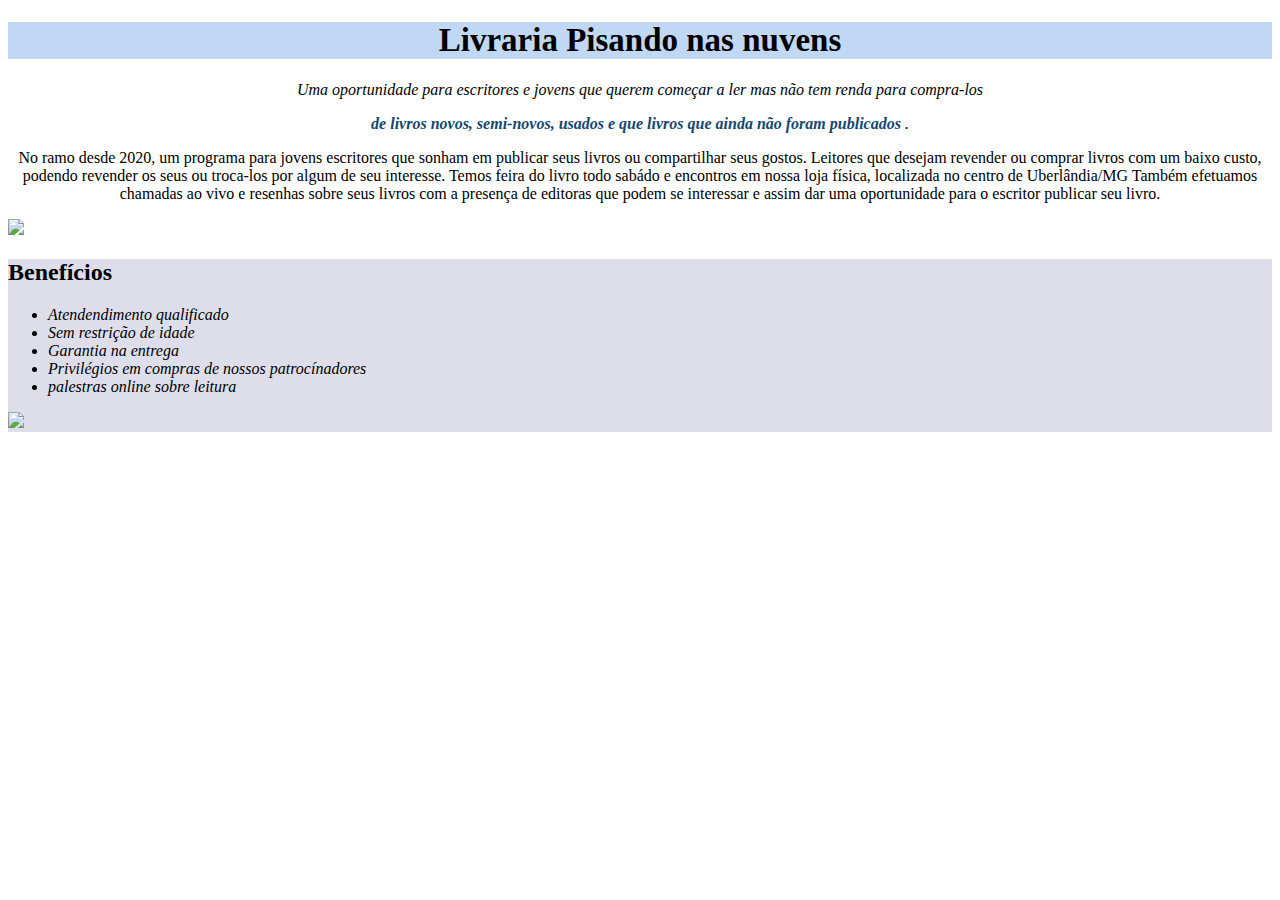
==== index.html @ e5ee7374 "ssss" ====
<!DOCTYPE html>
<html lang="pt-br">
    <head>
        <meta charset="UTF-8">
        <title> livraria pisando nas nuvens</title>
        <link rel="stylesheet" href="style.css">
    </head>
    
    <body>
       
    <div class="principal">
     <h1> Livraria Pisando nas nuvens</h1>

     <p><em>Uma oportunidade para escritores e jovens que querem começar a ler mas não tem renda para compra-los </p>
     <p><strong> de livros novos, semi-novos, usados e que livros que ainda não foram publicados </strong>. </em></p>
    
     <p>No ramo desde 2020, um programa para jovens escritores que sonham em publicar seus livros ou compartilhar seus gostos.
     Leitores que desejam revender ou comprar livros com um baixo custo, podendo revender os seus ou troca-los por algum de seu interesse.
        Temos feira do livro todo sabádo e encontros em nossa loja física, localizada no centro de Uberlândia/MG 
        Também efetuamos chamadas ao vivo e resenhas sobre seus livros com a presença de editoras que podem se interessar e assim dar uma oportunidade 
        para o escritor publicar seu livro.</p>

     
     <img id="livro" src="http://www.agenciaeplus.com.br/wp-content/uploads/2018/04/books2.jpg">
    </div>

    <div class="beneficios">
     <h2>Benefícios</h2>
         <ul>
            <li class="itens"> Atendendimento qualificado</li>
            <li class="itens">Sem restrição de idade</li>
            <li class="itens">Garantia na entrega</li>
            <li class="itens">Privilégios em compras de nossos patrocínadores</li>
            <li class="itens">palestras online sobre leitura</li>
        </ul>
        <img id="livro" src="http://www.agenciaeplus.com.br/wp-content/uploads/2018/04/books2.jpg">
    </div>


    </div>


    </body>
 </html>
---- style.css ----
h1 {
   font-size: 33px;
   text-align: center;
   background: rgb(193, 216, 245);
}

p{
    text-align: center;
}

 strong {
    color: rgb(21, 71, 112);
 }

  .itens{
   font-style: italic;
  }

 .beneficios {
     background-color: rgb(222, 222, 235);
}
#livro{
   width: 200mpx;
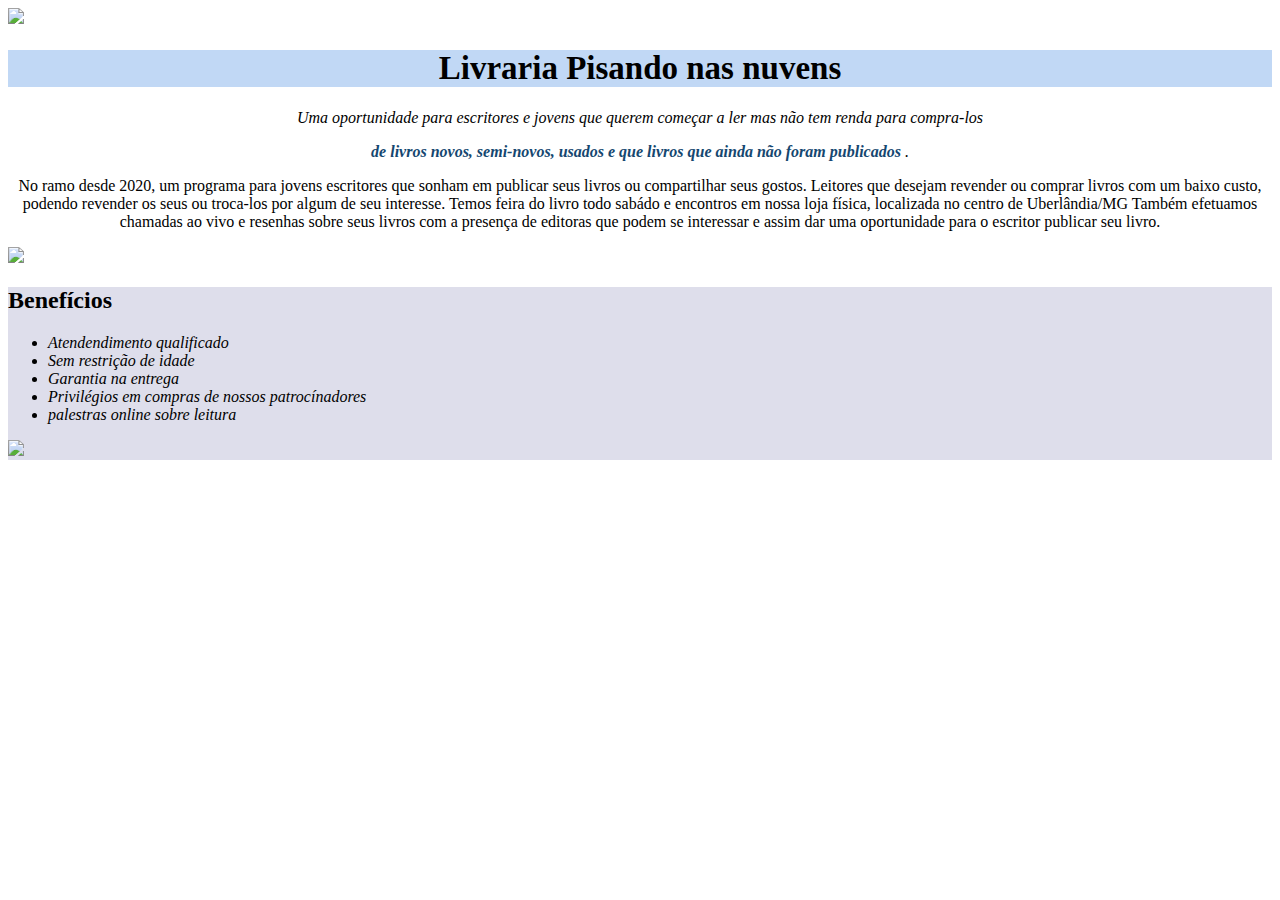
==== commit 057d8671: "nnn" ====
--- a/index.html
+++ b/index.html
@@ -7,7 +7,7 @@
     </head>
     
     <body>
-       
+        <img id="livro" src="http://www.agenciaeplus.com.br/wp-content/uploads/2018/04/books2.jpg">
     <div class="principal">
      <h1> Livraria Pisando nas nuvens</h1>
 
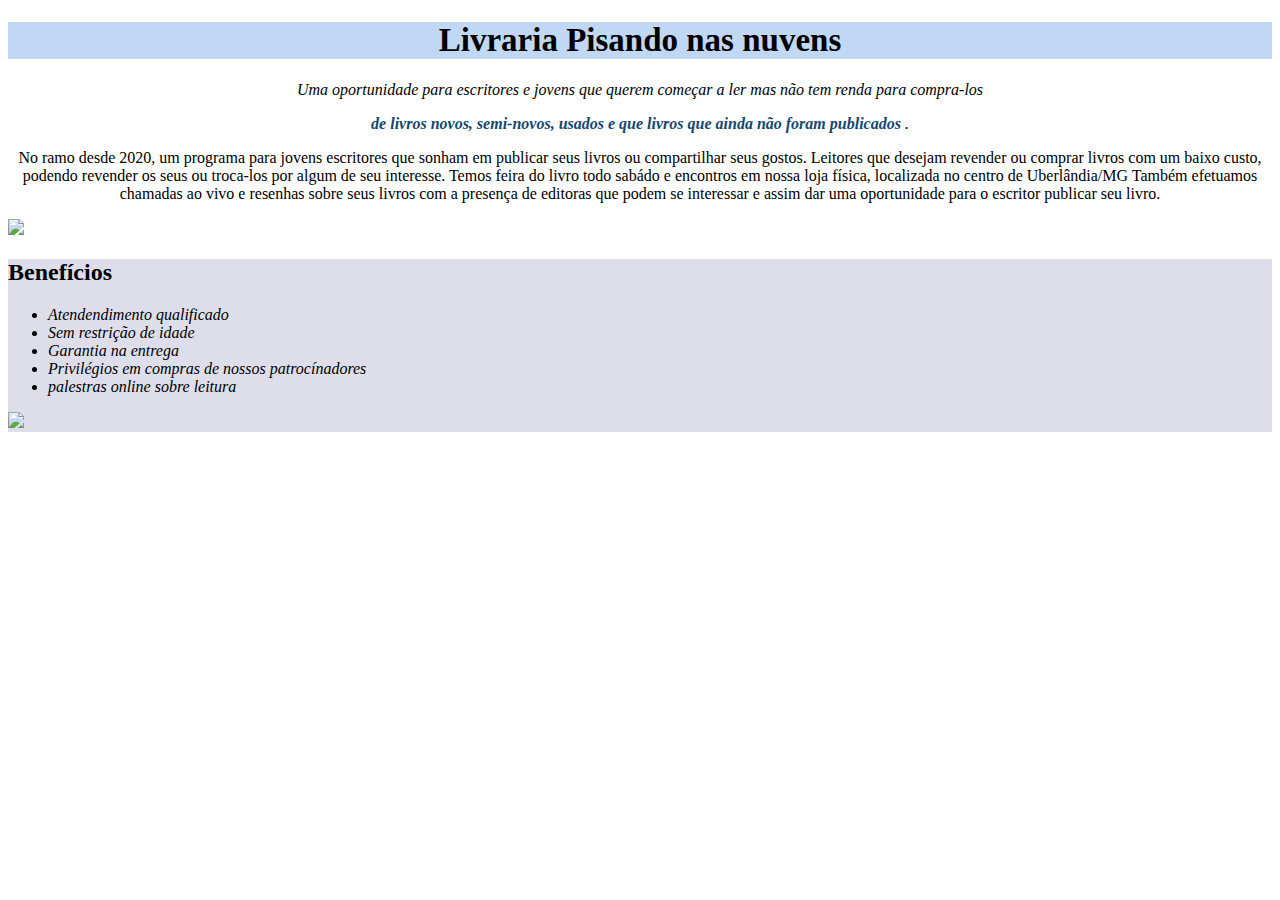
==== commit 9eb23c39: "mm" ====
--- a/index.html
+++ b/index.html
@@ -7,7 +7,7 @@
     </head>
     
     <body>
-        <img id="livro" src="http://www.agenciaeplus.com.br/wp-content/uploads/2018/04/books2.jpg">
+    
     <div class="principal">
      <h1> Livraria Pisando nas nuvens</h1>
 
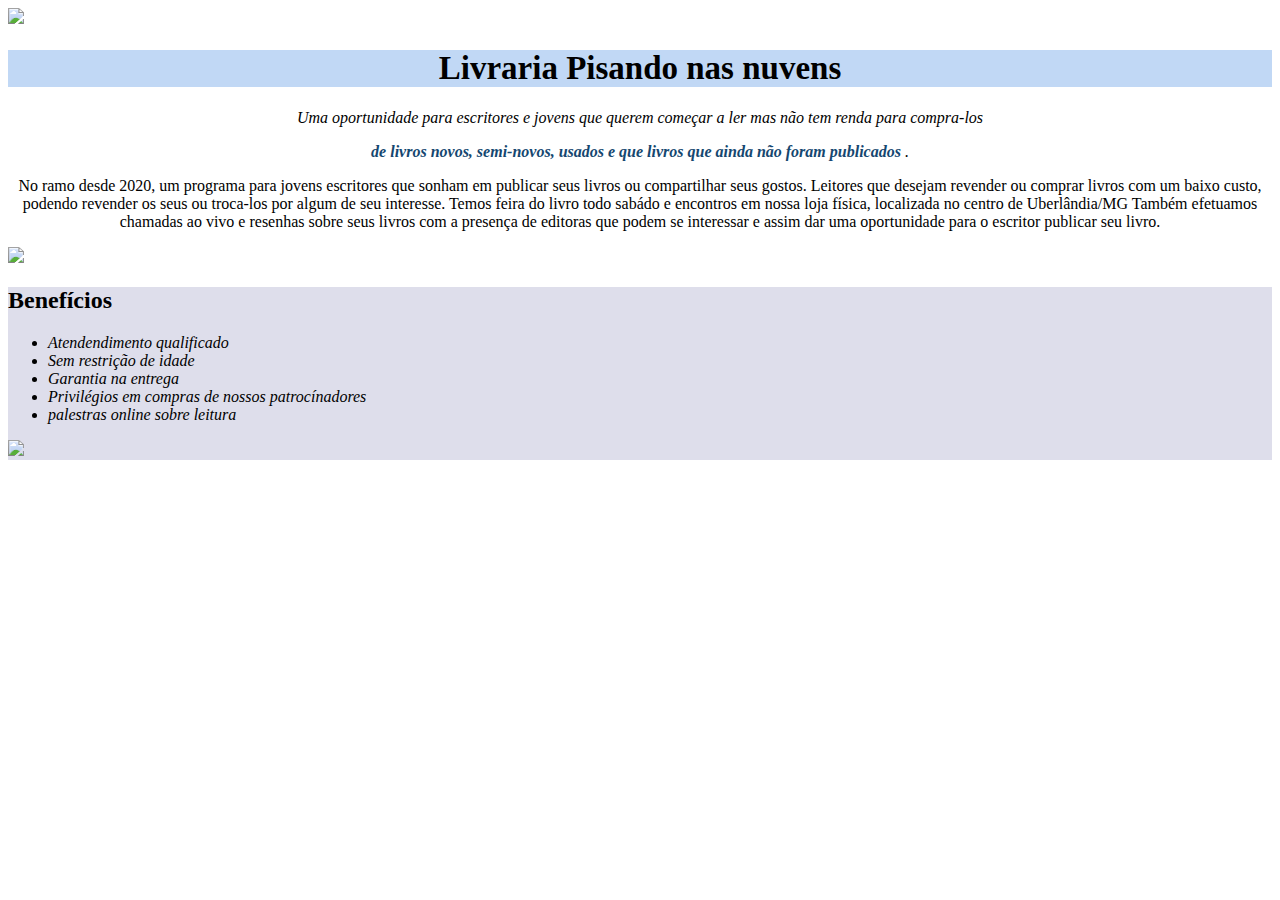
==== commit 0d4bc056: "nn" ====
--- a/index.html
+++ b/index.html
@@ -7,7 +7,7 @@
     </head>
     
     <body>
-    
+        <img id="livroo" src="http://www.agenciaeplus.com.br/wp-content/uploads/2018/04/books2.jpg">
     <div class="principal">
      <h1> Livraria Pisando nas nuvens</h1>
 
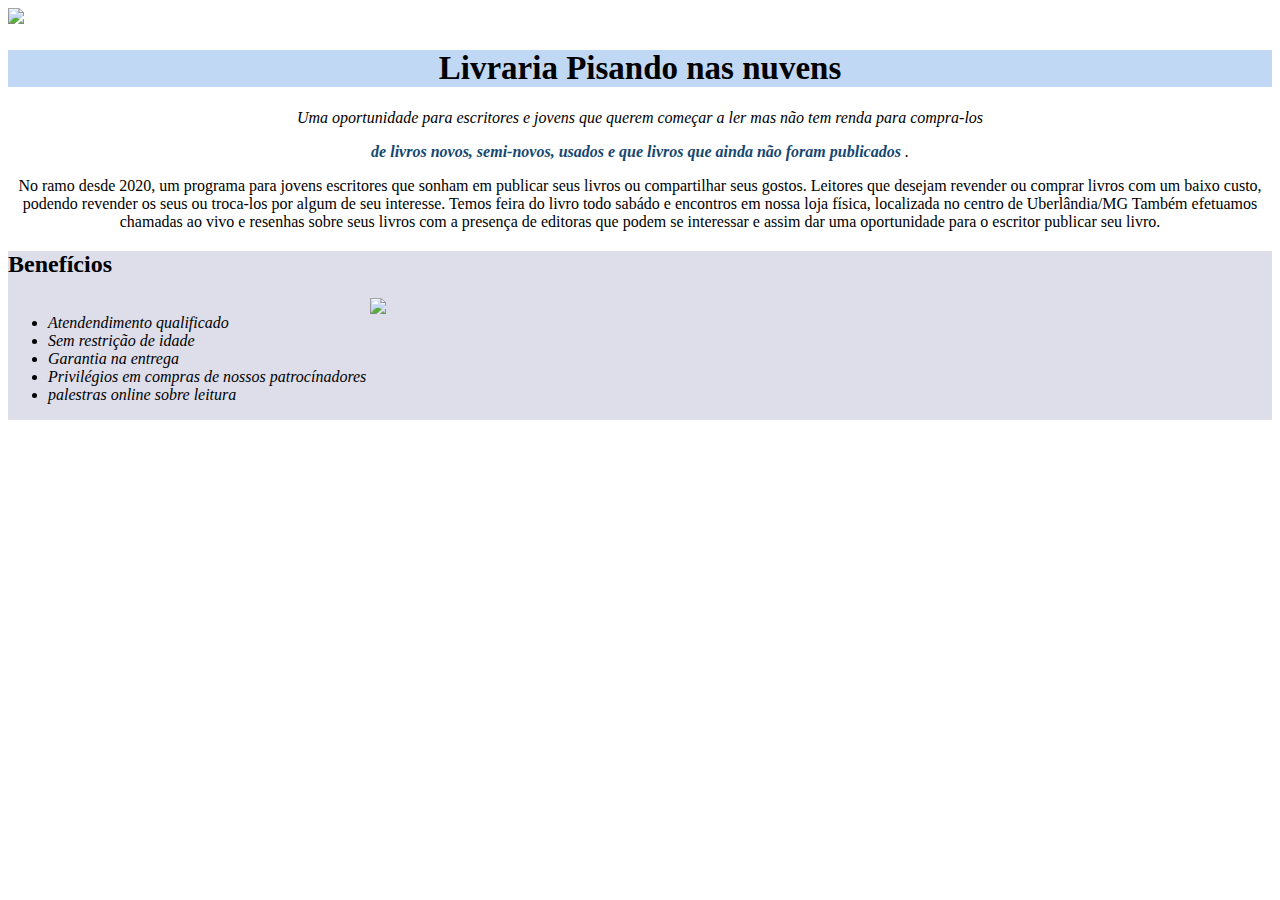
==== commit 66b40442: "jhgf" ====
--- a/index.html
+++ b/index.html
@@ -21,7 +21,6 @@
         para o escritor publicar seu livro.</p>
 
      
-     <img id="livro" src="http://www.agenciaeplus.com.br/wp-content/uploads/2018/04/books2.jpg">
     </div>
 
     <div class="beneficios">
--- a/style.css
+++ b/style.css
@@ -21,5 +21,13 @@
  .beneficios {
      background-color: rgb(222, 222, 235);
 }
+ul{
+   display: inline-block;
+   vertical-align: top;
+}
+
+
 #livro{
-   width: 200mpx;
+   width: 200px;
+}
+
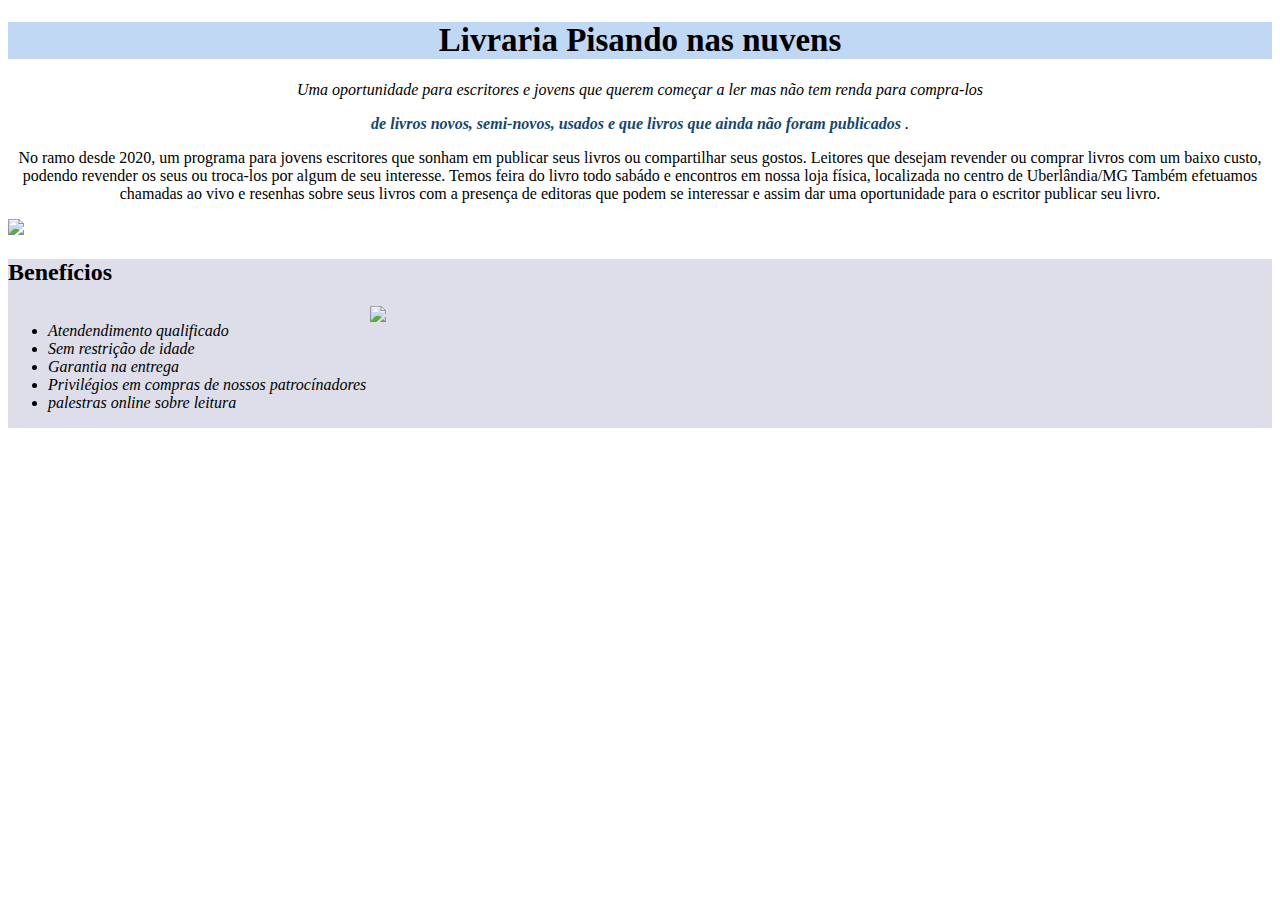
==== commit c202416b: "khjg" ====
--- a/index.html
+++ b/index.html
@@ -7,8 +7,7 @@
     </head>
     
     <body>
-        <img id="livroo" src="http://www.agenciaeplus.com.br/wp-content/uploads/2018/04/books2.jpg">
-    <div class="principal">
+     <div class="principal">
      <h1> Livraria Pisando nas nuvens</h1>
 
      <p><em>Uma oportunidade para escritores e jovens que querem começar a ler mas não tem renda para compra-los </p>
@@ -21,6 +20,7 @@
         para o escritor publicar seu livro.</p>
 
      
+     <img id="livro" src="http://www.agenciaeplus.com.br/wp-content/uploads/2018/04/books2.jpg">
     </div>
 
     <div class="beneficios">
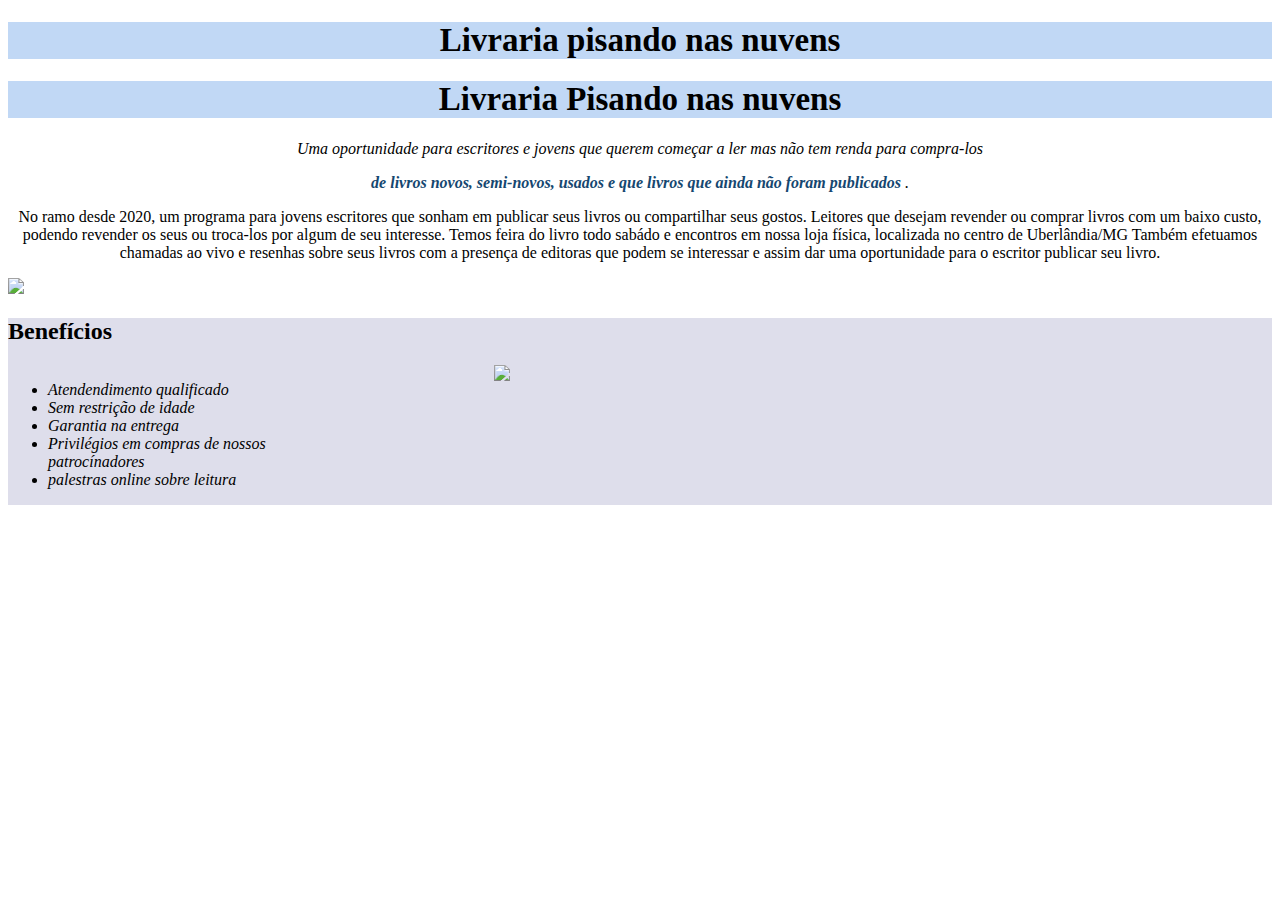
==== commit 8f6c0907: "hhhh" ====
--- a/index.html
+++ b/index.html
@@ -7,7 +7,11 @@
     </head>
     
     <body>
-     <div class="principal">
+    <header>
+        <h1>Livraria pisando nas nuvens</h1>
+    </header>
+     
+    <div class="principal">
      <h1> Livraria Pisando nas nuvens</h1>
 
      <p><em>Uma oportunidade para escritores e jovens que querem começar a ler mas não tem renda para compra-los </p>
--- a/style.css
+++ b/style.css
@@ -24,10 +24,12 @@
 ul{
    display: inline-block;
    vertical-align: top;
+   margin-right: 15%;
+   width: 20%;
 }
 
 
 #livro{
-   width: 200px;
+   width: 250px;
 }
 
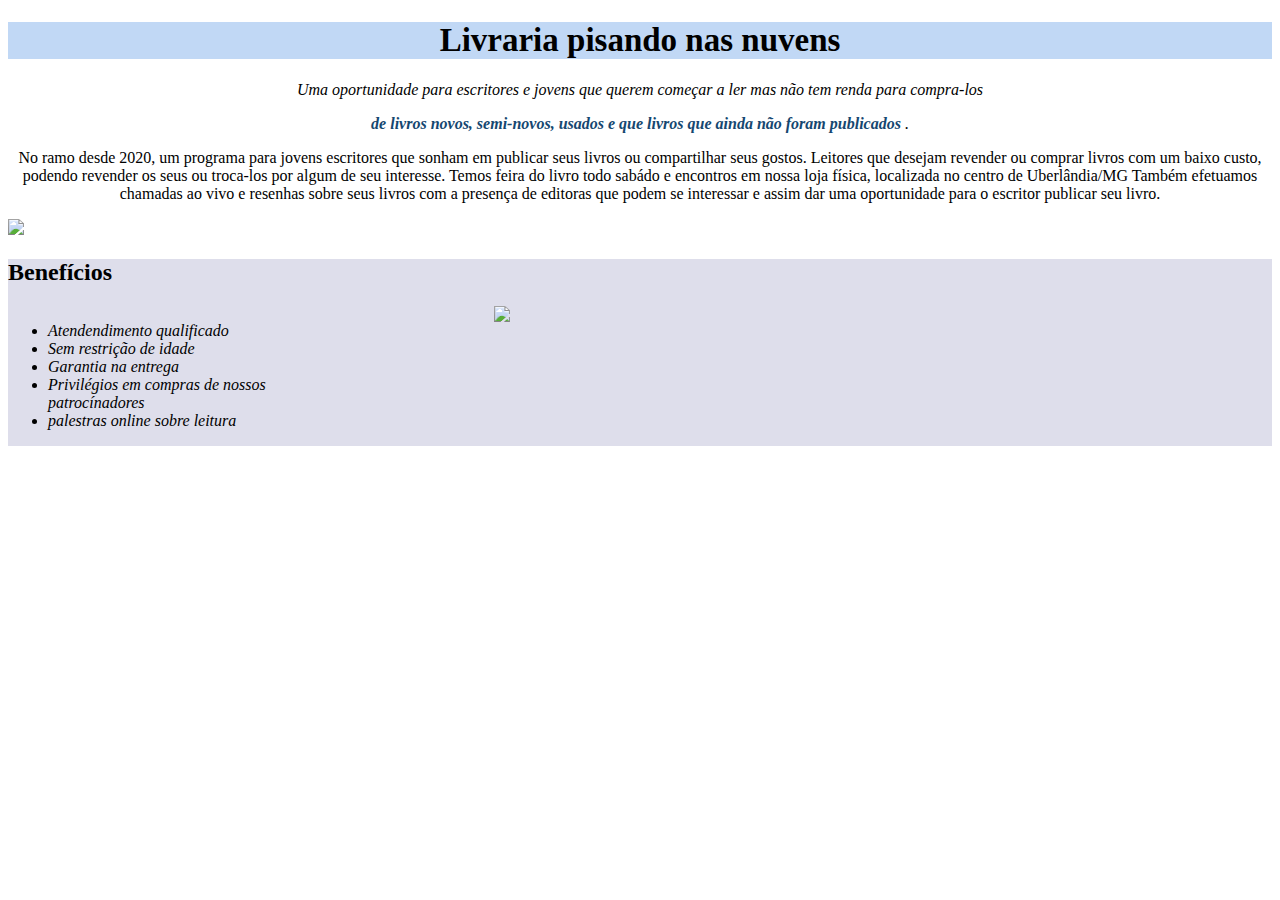
==== commit ec3c7c2c: "nnnnnn" ====
--- a/index.html
+++ b/index.html
@@ -12,7 +12,6 @@
     </header>
      
     <div class="principal">
-     <h1> Livraria Pisando nas nuvens</h1>
 
      <p><em>Uma oportunidade para escritores e jovens que querem começar a ler mas não tem renda para compra-los </p>
      <p><strong> de livros novos, semi-novos, usados e que livros que ainda não foram publicados </strong>. </em></p>
